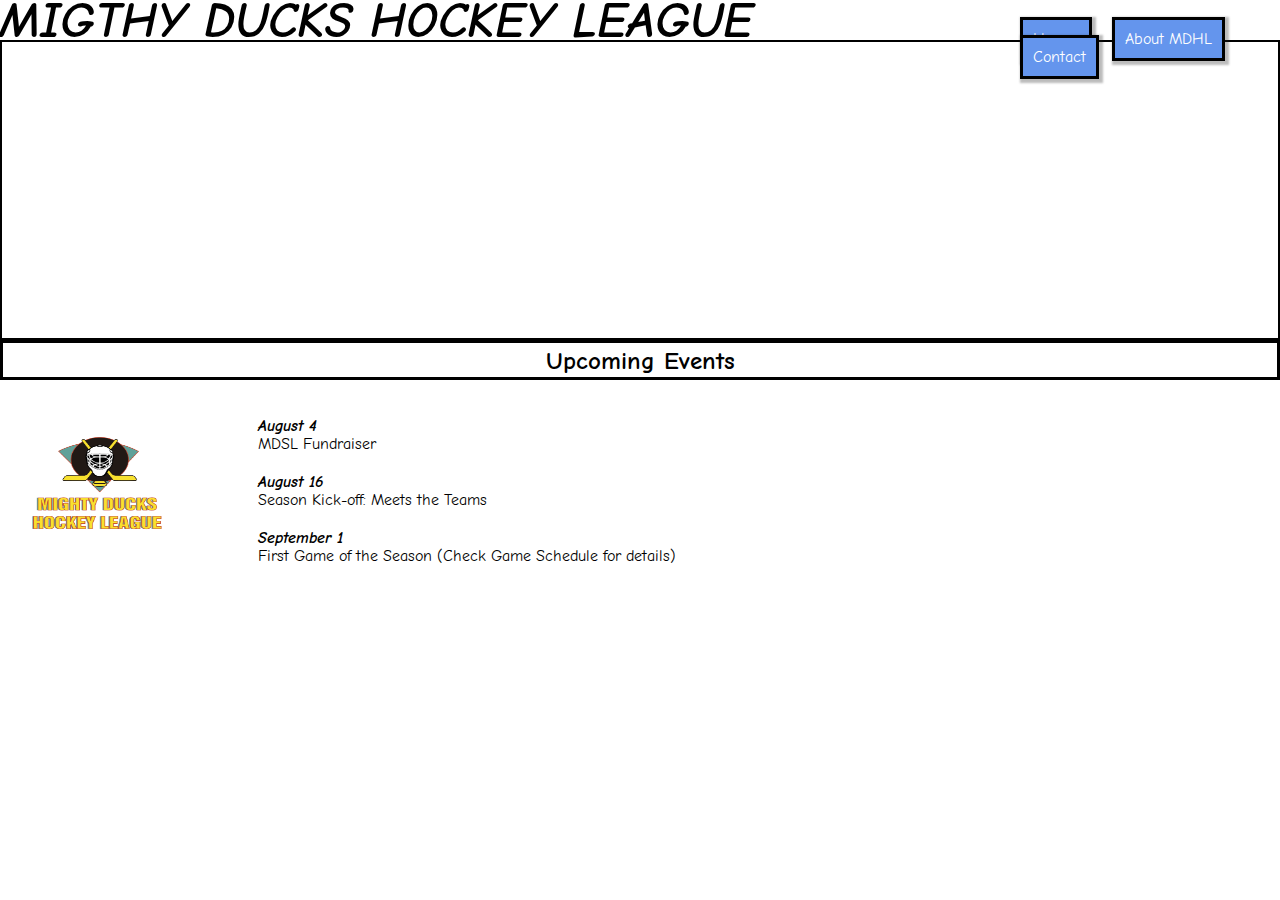
==== index.html @ fe326a5b "partede tarea 2" ====
<!DOCTYPE html>
<html lang="en">
  <head>
    <meta charset="UTF-8">
    <meta http-equiv="X-UA-Compatible" content="IE=edge">
    <meta name="viewport" content="width=device-width, initial-scale=1.0">
    <link rel="icon" type="image/x-icon" href="asset/img/LogoMightyducks-01.png">
    <link rel="stylesheet" href="asset/styles/style2.css">
    <title>MD Hockey League</title>
  </head>

  <body>
    <header>
        <div id="cabecera"></div>
        <h1 id="titulo-pagina">MIGTHY DUCKS HOCKEY LEAGUE</h1>
    </header>
   
    <!--barra navegacion -->
    <nav class="barra-navegacion">
      <a id="btn-index" href="index.html">
        Home
      </a>
      <a id="btn-about" href="about-us.html">
        About MDHL
      </a>
      <a id="btn-contact" href="contact.html">
        Contact
      </a>
    </nav>
    <!-- fin barra navegacion -->
    <!-- inicio seccion eventos -->
    <section class="seccion-eventos">
        <h2 class="titulo-seccion-eventos">Upcoming Events</h2>
        <img class="logo" src="asset/img/LogoMightyducks-01.png" alt="img-hockey" width="150" height="120">
        <article class="contenedor-eventos">
          <ul class="lista-eventos">
            <li>
              <h3>August 4</h3>
              <p>MDSL Fundraiser</p>
            </li>
            <li>
              <h3>August 16</h3>
              <p>Season Kick-off: Meets the Teams</p>
            </li>
            <li>
              <h3>September 1</h3>
              <p>First Game of the Season (Check Game Schedule for details)</p>
            </li>
          </ul>
        </article>
      </section>
  </body>
</html>
---- asset/styles/style2.css ----
@import url('https://fonts.googleapis.com/css2?family=Comic+Neue:ital,wght@0,300;0,400;0,700;1,300;1,400;1,700&display=swap');

*{  margin: 0px;
    padding: 0px;
    box-sizing: border-box;
    font-family: 'Comic Neue';
    font-size: medium;
}

#cabecera{
height: 300px;
width: 100%;
background-image: url('D:/Repositorios/equipoHockey-2/asset/img/hockey2.jpg');
text-align: left;
margin-top: 40px;
background-size:cover;
background-repeat: no-repeat;
color: black;
border: black 2px solid;
/*filter: grayscale(100%);*/
}

#titulo-pagina{
    font-family:'Comic Neue';
    font-size:50px;
    font-style: italic;
    margin-top: -350px;
    position:absolute;
    padding-top: 2px;
}

/*#cabecera:hover{
    transition: all 0.9s ease;
    filter: none;
    color:  grey ;
}*/

.seccion-eventos{
    background-color: white;
    height: 40px;
    position: relative;
    border: black 3px solid;
}
.titulo-seccion-eventos{
    color: black;
    height: 100%;
    text-align:center;
    font-weight: bolder; 
    font-size: 25px;
    padding-top: 3px;
}

.logo{
    position: absolute;
    left: 20px;
    top: 80px;
    background-color: transparent;
    
}

.barra-navegacion{
    position: absolute;
    bottom: 20px;
    top: 380px;
    padding-left: 10px;
    margin-top: -350px;
    margin-left: 1000px;
    display: inline;
}

.barra-navegacion a{
    text-decoration: none;
    border: black solid 3px;
    padding: 10px;
    margin-inline: 10px;
    box-shadow: 2px 2px 2px 2px rgba(32,32,32,0.3);
    background-color: cornflowerblue;
    color: white;
}

#btn-index:hover, #btn-about:hover, #btn-contact:hover {
    background-color: green;
}

.contenedor-eventos{
position: relative;
left: 20%;
padding-top: 20px;
}

.lista-eventos li{
 margin-bottom: 10px;
 margin-block-start: 20px;
}

h3{
    font-style:italic;
    font-weight: bolder;
}
ul{
    list-style-type: none;
}

ul > p{
font-weight: bold;
}

a:active {
    text-decoration: none;
    color: black;
}

#texto-email{

    font-style: normal;
    text-align:justify;
    margin-left: 200px;
    padding-top: 20px;
    
}

.txt-mision{
    font-style: normal;
    text-align:justify;
    margin-left: 200px;
    margin-right: 200px;
    padding-top: 40px;
}

.txt-mision > h3{

    font-weight: bolder;
    font-style: normal;
}
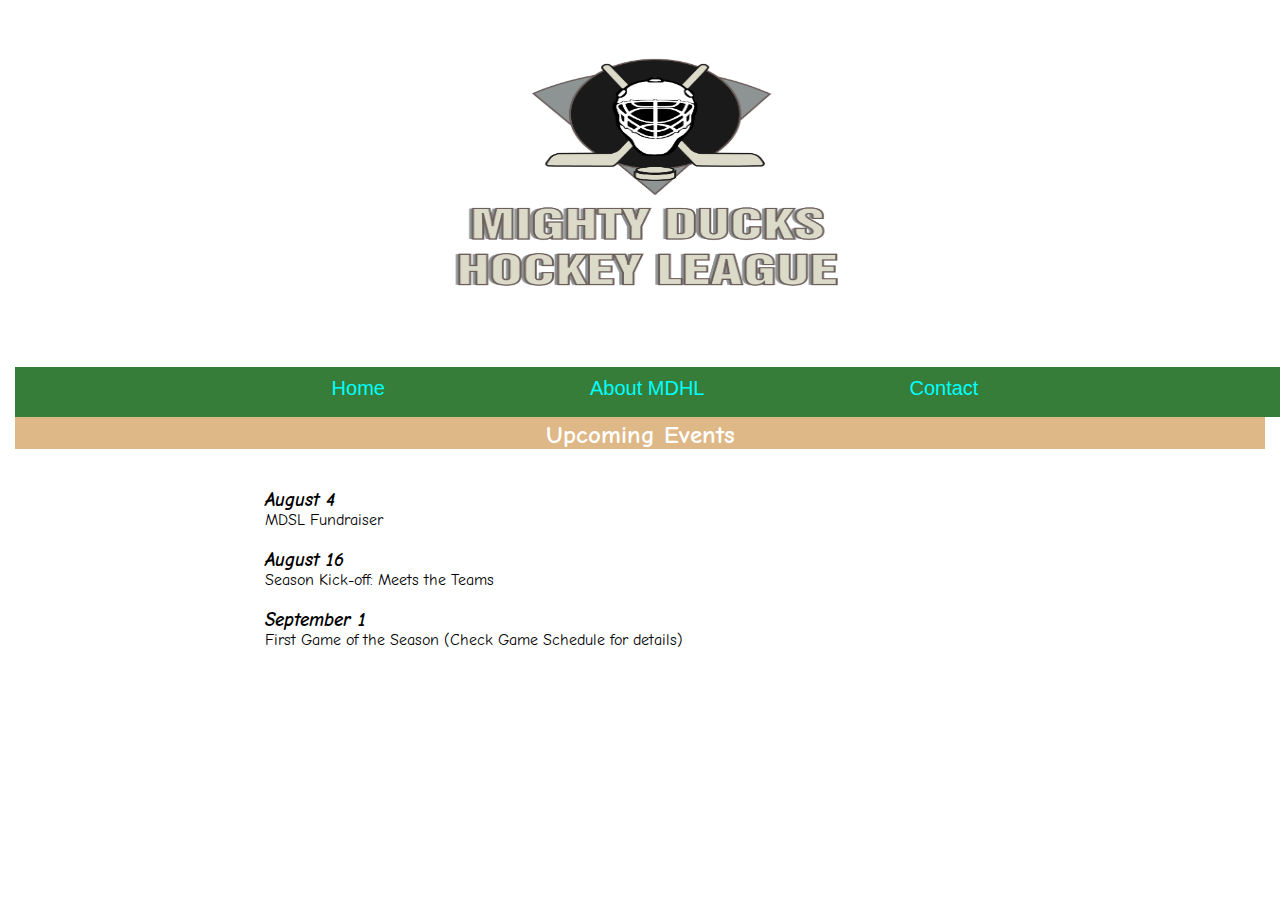
==== commit eeccabca: "añado style3" ====
--- a/index.html
+++ b/index.html
@@ -5,7 +5,7 @@
     <meta http-equiv="X-UA-Compatible" content="IE=edge">
     <meta name="viewport" content="width=device-width, initial-scale=1.0">
     <link rel="icon" type="image/x-icon" href="asset/img/LogoMightyducks-01.png">
-    <link rel="stylesheet" href="asset/styles/style2.css">
+    <link rel="stylesheet" href="asset/styles/style3.css">
     <title>MD Hockey League</title>
   </head>
 
--- a/asset/styles/style3.css
+++ b/asset/styles/style3.css
@@ -0,0 +1,145 @@
+@import url('https://fonts.googleapis.com/css2?family=Comic+Neue:ital,wght@0,300;0,400;0,700;1,300;1,400;1,700&display=swap');
+
+*{  margin: 0px;
+    padding: 0px;
+    box-sizing: border-box;
+    font-family: 'Comic Neue';
+}
+
+#cabecera{
+height: 300px;
+width: 100%;
+background-image: url('D:/Repositorios/equipoHockey-2/asset/img/stadium.png');
+background-size:cover;
+background-repeat: no-repeat;
+filter: grayscale(50%);
+margin-top: 30px;
+
+}
+
+h1{
+    /*display: inline-block;
+    font-family:'Comic Neue';
+    font-size: 50px;
+    font-style: italic;
+    position: absolute;
+    margin-top: -300px;
+    color: white;
+    left:20%;*/
+    color:transparent;
+}
+
+#cabecera:hover{
+    transition: all 0.9s ease;
+    filter: none;
+}
+
+.seccion-eventos{
+    background-color: black;
+    display: inline;
+    height: 40px;
+    width: 100%;
+    top: 50px;
+    position: relative;
+}
+.titulo-seccion-eventos{
+    color: white;
+    height: 100%;
+    text-align:center;
+    font-weight: bolder; 
+    font-size: 25px;
+    padding-top: 3px;
+    background-color: burlywood;
+}
+
+.logo{
+    position: absolute;
+    left: 450px;
+    top: -430px;
+    background-color: transparent;
+    filter: grayscale(90%);
+    height: 370px;
+    width: 370px;
+    transform: scale(1.2, 0.8);
+}
+
+.barra-navegacion{
+    position: absolute;
+    display: inline-block;
+    background-color: hsl(123, 40%, 35%);
+    width: 100%;
+    height: 50px;
+    text-align: center;
+    padding-top: 10px;
+}
+.barra-navegacion a{
+    display: inline-block;
+    position:relative;
+    margin-inline: 100px;
+    text-decoration: none;
+    font-weight: 500;
+    font-size: 20px;
+    color: blanchedalmond;
+    font-family: 'Lucida Sans', 'Lucida Sans Regular', 'Lucida Grande', 'Lucida Sans Unicode', Geneva, Verdana, sans-serif;
+}
+
+.contenedor-eventos{
+position: relative;
+left: 20%;
+padding-top: 20px;
+}
+
+.lista-eventos li{
+ margin-bottom: 10px;
+ margin-block-start: 20px;
+}
+
+h3{
+    font-style:italic;
+    font-weight: bolder;
+}
+ul{
+    list-style-type: none;
+}
+
+ul > p{
+font-weight: bold;
+}
+
+#btn-index:active {
+    text-decoration: none;
+    color: red;
+}
+
+a:link{
+    color: aqua;
+}
+
+
+#texto-email{
+
+    font-style: normal;
+    text-align:justify;
+    margin-left: 200px;
+    padding-top: 20px;
+    
+}
+
+.txt-mision{
+    font-style: normal;
+    text-align:justify;
+    margin-left: 200px;
+    margin-right: 200px;
+    padding-top: 40px;
+}
+
+.txt-mision > h3{
+
+    font-weight: bolder;
+    font-style: normal;
+}
+
+body{
+    margin-left: 15px;
+    margin-right: 15px;
+}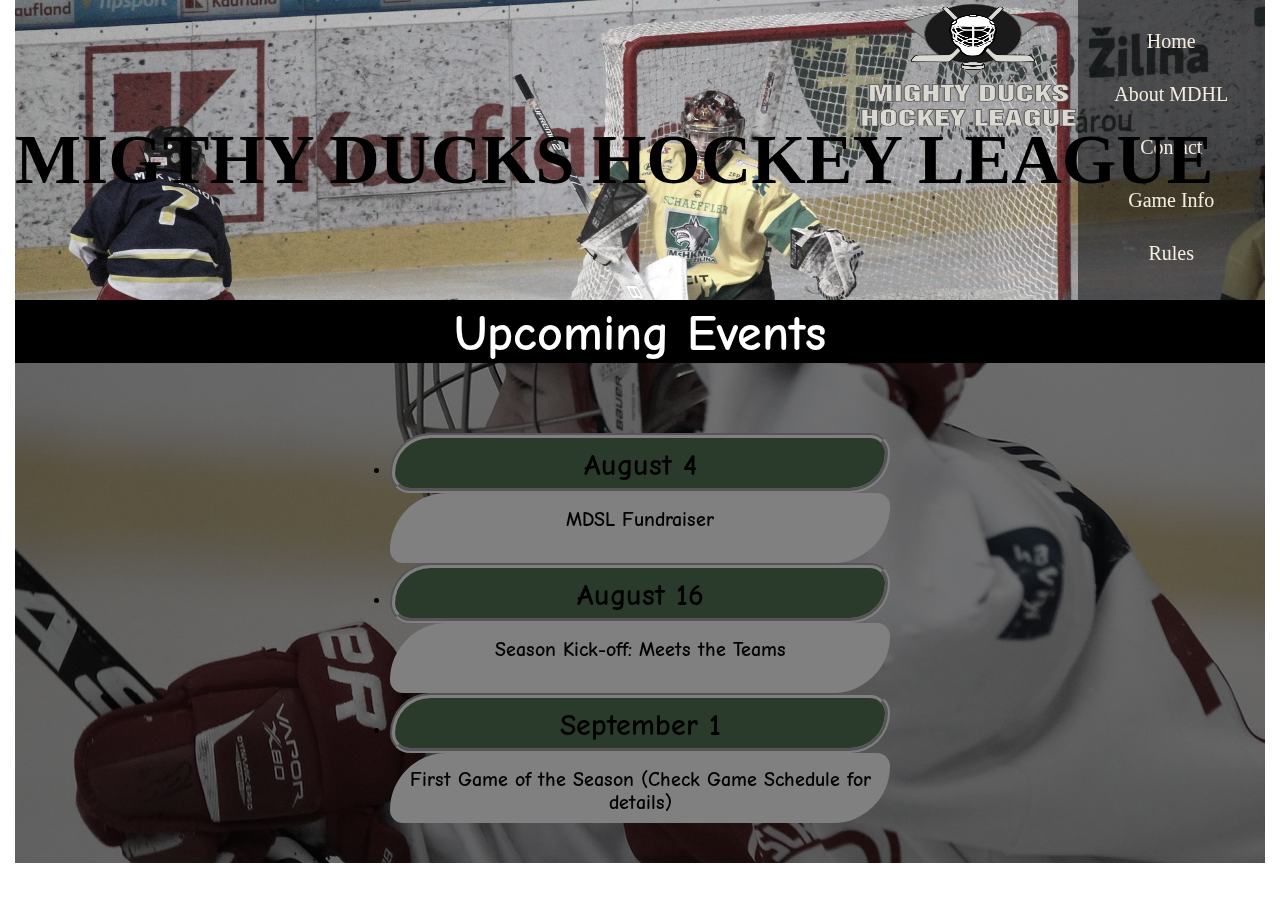
==== commit a56bbd79: "tarea_3" ====
--- a/index.html
+++ b/index.html
@@ -6,32 +6,35 @@
     <meta name="viewport" content="width=device-width, initial-scale=1.0">
     <link rel="icon" type="image/x-icon" href="asset/img/LogoMightyducks-01.png">
     <link rel="stylesheet" href="asset/styles/style3.css">
-    <title>MD Hockey League</title>
+    <title>MD Hockey League - Home</title>
   </head>
 
   <body>
     <header>
-        <div id="cabecera"></div>
-        <h1 id="titulo-pagina">MIGTHY DUCKS HOCKEY LEAGUE</h1>
-    </header>
-   
-    <!--barra navegacion -->
-    <nav class="barra-navegacion">
-      <a id="btn-index" href="index.html">
-        Home
-      </a>
-      <a id="btn-about" href="about-us.html">
-        About MDHL
-      </a>
-      <a id="btn-contact" href="contact.html">
-        Contact
-      </a>
-    </nav>
-    <!-- fin barra navegacion -->
-    <!-- inicio seccion eventos -->
-    <section class="seccion-eventos">
-        <h2 class="titulo-seccion-eventos">Upcoming Events</h2>
+      <div id="cabecera">
         <img class="logo" src="asset/img/LogoMightyducks-01.png" alt="img-hockey" width="150" height="120">
+          <nav class="barra-navegacion">
+            <a id="btn-index" href="index.html">
+              Home
+            </a>
+            <a id="btn-about" href="about-us.html">
+              About MDHL
+            </a>
+            <a id="btn-contact" href="contact.html">
+              Contact
+            </a>
+            <a id="btn-tabla-juegos" href="game-info.html">
+              Game Info
+            </a>
+            <a id="btn-reglas" href="rules.html">
+              Rules
+            </a>
+          </nav>
+      </div>
+      <h1 id="titulo-pagina">MIGTHY DUCKS HOCKEY LEAGUE</h1>
+  </header>
+    <section class="seccion-pagina">
+        <h2 class="titulo-seccion-pagina">Upcoming Events</h2>
         <article class="contenedor-eventos">
           <ul class="lista-eventos">
             <li>
--- a/asset/styles/style3.css
+++ b/asset/styles/style3.css
@@ -7,26 +7,14 @@
 }
 
 #cabecera{
+display: flex;
 height: 300px;
 width: 100%;
-background-image: url('D:/Repositorios/equipoHockey-2/asset/img/stadium.png');
+background-image: url('../img/design1_image2.jpg');
 background-size:cover;
 background-repeat: no-repeat;
-filter: grayscale(50%);
-margin-top: 30px;
-
-}
-
-h1{
-    /*display: inline-block;
-    font-family:'Comic Neue';
-    font-size: 50px;
-    font-style: italic;
-    position: absolute;
-    margin-top: -300px;
-    color: white;
-    left:20%;*/
-    color:transparent;
+filter: grayscale(60%);
+justify-content:space-between;
 }
 
 #cabecera:hover{
@@ -34,67 +22,104 @@
     filter: none;
 }
 
-.seccion-eventos{
-    background-color: black;
-    display: inline;
-    height: 40px;
-    width: 100%;
-    top: 50px;
-    position: relative;
-}
-.titulo-seccion-eventos{
-    color: white;
-    height: 100%;
-    text-align:center;
-    font-weight: bolder; 
-    font-size: 25px;
-    padding-top: 3px;
-    background-color: burlywood;
-}
-
+#titulo-pagina{
+    font-family:Cambria, Cochin, Georgia, Times, 'Times New Roman', serif;
+    font-size: 70px;
+    font-style: normal;
+    position: absolute;
+    margin-top: -300px;
+    color: black;
+    margin-top:-180px;
+    font-weight: bolder;
+}
 .logo{
-    position: absolute;
-    left: 450px;
-    top: -430px;
+    order:1;
+    align-self: center;
     background-color: transparent;
     filter: grayscale(90%);
-    height: 370px;
-    width: 370px;
+    height: 200px;
+    width: 210px;
     transform: scale(1.2, 0.8);
+    margin-left: 850px;
+    margin-top: -170px;
 }
 
 .barra-navegacion{
-    position: absolute;
-    display: inline-block;
-    background-color: hsl(123, 40%, 35%);
-    width: 100%;
-    height: 50px;
+    order:2;
+    background-color: rgb(0, 0, 0, 0.5);
+    width: 15%;
+    height: 100%;
+    color: white;
     text-align: center;
-    padding-top: 10px;
 }
 .barra-navegacion a{
-    display: inline-block;
-    position:relative;
-    margin-inline: 100px;
+    display: block;
+    margin-block: 30px;
     text-decoration: none;
     font-weight: 500;
     font-size: 20px;
     color: blanchedalmond;
-    font-family: 'Lucida Sans', 'Lucida Sans Regular', 'Lucida Grande', 'Lucida Sans Unicode', Geneva, Verdana, sans-serif;
-}
-
+    font-family: 'Verdana', 'sans-serif';
+}
+
+a:hover{
+    transition: all 0.5s ease;
+    transform: scale(110%);
+    color:goldenrod;
+}
+.seccion-pagina{
+    height: 70px;
+    width: 100%;
+    background-color: black;
+}
+.titulo-seccion-pagina{
+    color: white;
+    padding-top: 5px;
+    text-align:center;
+    font-weight: bolder; 
+    font-size: 50px;
+}
 .contenedor-eventos{
+    display: flex;
+height: 500px;
 position: relative;
-left: 20%;
-padding-top: 20px;
-}
-
-.lista-eventos li{
- margin-bottom: 10px;
- margin-block-start: 20px;
-}
-
-h3{
+background-image: url('../img/hockey1.jpg');
+background-position: center;
+filter: brightness(50%) grayscale(70%);
+justify-content: center;
+}
+.lista-eventos{
+    margin-top: 70px;
+    width: 500px;
+}
+
+.lista-eventos li h3{
+    border-radius: 80px 40px;
+    border-color: white;
+    border-width: 5px;
+    border-spacing: 5px;
+    border-style:groove;
+    background-color:forestgreen;
+    height: 60px;
+    text-align: center;
+    padding-top: 10px;
+    font-size: 30px;
+}
+
+.lista-eventos li h3:hover{
+    filter: brightness(200%);
+}
+.lista-eventos li p{
+    background-color:white;
+    height: 70px;
+    color: black;
+    font-size: 20px;
+    font-weight: bold;
+    border-radius: 130px 30px;
+    text-align: center;
+    padding-top: 15px;
+}
+/* h3{
     font-style:italic;
     font-weight: bolder;
 }
@@ -106,40 +131,225 @@
 font-weight: bold;
 }
 
-#btn-index:active {
-    text-decoration: none;
-    color: red;
-}
-
-a:link{
-    color: aqua;
-}
-
-
 #texto-email{
-
     font-style: normal;
     text-align:justify;
     margin-left: 200px;
     padding-top: 20px;
-    
-}
+} */
 
 .txt-mision{
     font-style: normal;
     text-align:justify;
-    margin-left: 200px;
-    margin-right: 200px;
-    padding-top: 40px;
+    margin-top: 10px;
+    margin-left: 10px;
+    margin-right: 10px;
+    padding-top: 15px;
+    padding-bottom: 80px;
+    padding-left: 20px;
+    padding-right: 20px;
+    background-color: rgba(216, 216, 60, 0.637);
 }
 
 .txt-mision > h3{
 
     font-weight: bolder;
     font-style: normal;
+}
+
+#img-cuerpo-acerca{
+    position:relative;
+    left: 35%;
+    box-shadow:20px 20px 20px 5px rgba(20, 20, 20, 0.3);
+    border-radius: 30px 40px;
+    filter: sepia(60%);
 }
 
 body{
     margin-left: 15px;
     margin-right: 15px;
+}
+.contenedor-contacto{
+display: flex;
+height: 400px;
+align-content: center;
+margin-left: 10px;
+margin-right: 10px;
+margin-top: 35px;
+background-image: url('../img/hockey2.jpg');
+background-size: cover;
+filter:saturate(250%) brightness(160%) grayscale(1200%) ;
+}
+#texto-email{
+width: 500px;
+height: 400px;
+background-color: rgba(0, 0, 0, 0.85);
+margin-left: 300px;
+border-radius: 12px 12px;
+font-family:Verdana, Geneva, Tahoma, sans-serif;
+font-size: 40px;
+text-align: center;
+padding-top: 30px;
+}
+#texto-email a{
+    display: inline-block;
+    color: white;
+}
+
+#seccion-reglas{
+  background-color: rgb(28, 90, 119);
+}
+.contenedor-titulo-reglas{
+text-align: center;
+color: white;
+padding-top: 10px;
+padding-bottom: 10px;
+}
+.reglamento-juego{
+    margin-left: 180px;
+    margin-right: 180px;
+    text-align: justify;
+    background-image: linear-gradient(rgba(0, 0, 255, 0.5), rgba(255, 255, 0, 0.5)),
+                  url("../img/logo_patos.png");
+    padding-left: 10px;
+    padding-right: 10px;
+    padding-top: 15px;
+    padding-bottom: 20px;
+}
+.lista-desordenada.uno li{
+    list-style: circle;
+    list-style-position: inside;
+    text-indent: 15px;
+    padding-left: 30px;
+}
+.lista-desordenada.uno li::marker{
+position: relative;
+}
+
+.sublista-ordenada.uno li{
+    list-style-position: inside;
+}
+
+.lista-ordenada.uno{
+    list-style-position: inside;
+}
+.lista-ordenada.uno li{
+    margin-top: 10px;
+    margin-bottom: 10px;
+}
+.lista-descriptiva.uno p{
+    margin-top: 10px;
+    margin-bottom: 10px;
+}
+.lista-ordenada.uno li::marker{
+    font-weight: bold;
+}
+.sublista-ordenada.uno li::marker{
+    font-weight: normal;
+}
+.lista-descriptiva.dos p{
+    padding-bottom: 10px;
+}
+#seccion-tabla-info{
+    display: flex;
+    flex-direction: row;
+    flex-flow: nowrap;
+    justify-content: center;
+    background-image: linear-gradient(
+  45deg,
+  hsl(0deg 0% 0%) 0%,
+  hsl(1deg 38% 8%) 8%,
+  hsl(359deg 22% 13%) 17%,
+  hsl(359deg 17% 17%) 25%,
+  hsl(360deg 14% 22%) 33%,
+  hsl(360deg 12% 27%) 42%,
+  hsl(0deg 10% 32%) 50%,
+  hsl(360deg 12% 27%) 58%,
+  hsl(360deg 14% 22%) 67%,
+  hsl(359deg 17% 17%) 75%,
+  hsl(359deg 22% 13%) 83%,
+  hsl(1deg 38% 8%) 92%,
+  hsl(0deg 0% 0%) 100%
+); }
+#tabla-info{
+    text-align: center;
+    color:white;
+    background-color: black;
+    margin-top: 15px;
+    border-radius: 10px 10px;
+    box-shadow: 20px 20px 20px 5px rgba(20, 20, 20, 0.3);
+    border-spacing: 0px;
+    padding-bottom: 15px;
+    margin-bottom: 15px;
+}
+
+#tabla-info th{
+text-align: center;
+}
+
+th,td{
+    width: 190px;
+    height: 50px;
+}
+
+.fechas-tabla{
+font-size: 50px;
+}
+
+.fila.uno:hover, .fila.dos:hover, .fila.cinco:hover, .fila.seis:hover,.fila.nueve:hover{
+    background-color: hsl(120, 85%, 33%);
+}
+
+.fila.uno, .fila.dos, .fila.cinco, .fila.seis,.fila.nueve{
+    background-color:forestgreen;
+}
+
+.fila.tres, .fila.cuatro, .fila.siete, .fila.ocho{
+    background-color: black;
+    color: white;
+}
+
+.fila.tres:hover, .fila.cuatro:hover, .fila.siete:hover, .fila.ocho:hover{
+    background-color: rgba(11, 12, 11, 0.9);
+}
+.fechas-tabla.uno, .fechas-tabla.tres, .fechas-tabla.cinco{
+    background-color:rgb(201, 201, 34);
+}
+
+.fechas-tabla.dos, .fechas-tabla.cuatro{
+    background-color:black;
+    color: white;
+}
+
+.contenedor-debajo-tabla{
+    margin-top: 30px;
+    display: flex;
+    justify-content: start;
+}
+.contenedor-debajo-tabla ul{
+    list-style: none;
+    height: 130px;
+    font-size: 20px;
+    margin-left: 10px;
+    margin-right: 10px;
+}
+.contenedor-debajo-tabla li{
+    margin-bottom: 10px;
+}
+#contacto-tabla{
+    display: flex;
+    justify-content: space-between;
+}
+#li-de-contacto{
+    margin-top: 45px;
+}
+
+#contacto-tabla p{
+    margin-left: 10px;
+    margin-right: 10px;
+    font-size: 20px;
+}
+#contacto-tabla a{
+    text-decoration: none;
+    font-weight: bold;
 }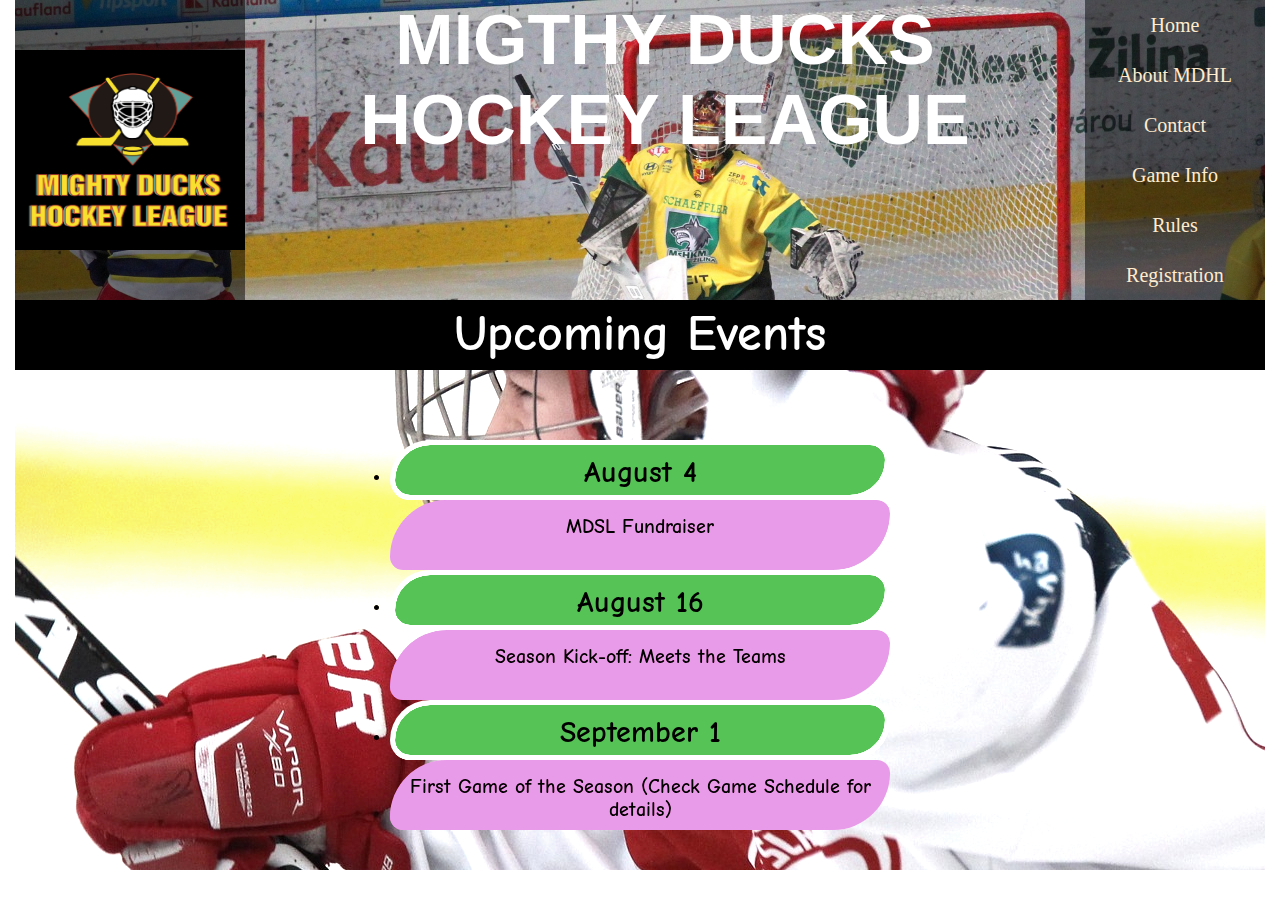
==== commit 58ab1bc9: "task_4" ====
--- a/index.html
+++ b/index.html
@@ -12,7 +12,13 @@
   <body>
     <header>
       <div id="cabecera">
-        <img class="logo" src="asset/img/LogoMightyducks-01.png" alt="img-hockey" width="150" height="120">
+        <div class="contenedor-logo">
+          <img class="logo" src="asset/img/LogoMightyducks-01.png" alt="img-hockey" width="150" height="120">
+        </div>
+        <div>
+          <h1 id="titulo-pagina">MIGTHY DUCKS HOCKEY LEAGUE</h1>
+        </div>
+        <div>
           <nav class="barra-navegacion">
             <a id="btn-index" href="index.html">
               Home
@@ -29,12 +35,16 @@
             <a id="btn-reglas" href="rules.html">
               Rules
             </a>
+            <a id="btn-formulario" href="form.html">
+              Registration
+            </a>
           </nav>
+        </div>
       </div>
-      <h1 id="titulo-pagina">MIGTHY DUCKS HOCKEY LEAGUE</h1>
   </header>
     <section class="seccion-pagina">
         <h2 class="titulo-seccion-pagina">Upcoming Events</h2>
+    </section>
         <article class="contenedor-eventos">
           <ul class="lista-eventos">
             <li>
@@ -51,6 +61,5 @@
             </li>
           </ul>
         </article>
-      </section>
   </body>
 </html>
--- a/asset/styles/style3.css
+++ b/asset/styles/style3.css
@@ -5,7 +5,6 @@
     box-sizing: border-box;
     font-family: 'Comic Neue';
 }
-
 #cabecera{
 display: flex;
 height: 300px;
@@ -13,56 +12,58 @@
 background-image: url('../img/design1_image2.jpg');
 background-size:cover;
 background-repeat: no-repeat;
-filter: grayscale(60%);
+/* filter: grayscale(60%); */
 justify-content:space-between;
-}
-
-#cabecera:hover{
+gap:30px;
+}
+/* #cabecera:hover{
     transition: all 0.9s ease;
     filter: none;
-}
-
+} */
 #titulo-pagina{
-    font-family:Cambria, Cochin, Georgia, Times, 'Times New Roman', serif;
+    font-family:'Trebuchet MS', 'Lucida Sans Unicode', 'Lucida Grande', 'Lucida Sans', Arial, sans-serif;
     font-size: 70px;
+    width: 100%;
+    height: 100%;
     font-style: normal;
-    position: absolute;
-    margin-top: -300px;
-    color: black;
-    margin-top:-180px;
+    color: white;
     font-weight: bolder;
+    text-align: center;
 }
 .logo{
-    order:1;
-    align-self: center;
-    background-color: transparent;
-    filter: grayscale(90%);
+    background-color: black;
+    filter:drop-shadow(130%);
     height: 200px;
-    width: 210px;
-    transform: scale(1.2, 0.8);
-    margin-left: 850px;
-    margin-top: -170px;
+    width: 230px;
+
+}
+.contenedor-logo{
+    height: 100%;
+    width: 250px;
+    background-color: rgb(0, 0, 0, 0.5);
+    display: flex;
+    justify-content: center;
+    align-items: center;
 }
 
 .barra-navegacion{
-    order:2;
+    width: 180px;
+    height: 100%;
+    display: flex;
+    flex-direction: column;
+    justify-content: space-around;
+    align-items: center;
     background-color: rgb(0, 0, 0, 0.5);
-    width: 15%;
-    height: 100%;
-    color: white;
-    text-align: center;
 }
 .barra-navegacion a{
-    display: block;
-    margin-block: 30px;
     text-decoration: none;
     font-weight: 500;
     font-size: 20px;
     color: blanchedalmond;
     font-family: 'Verdana', 'sans-serif';
-}
-
-a:hover{
+   
+}
+.barra-navegacion a:hover{
     transition: all 0.5s ease;
     transform: scale(110%);
     color:goldenrod;
@@ -80,19 +81,18 @@
     font-size: 50px;
 }
 .contenedor-eventos{
-    display: flex;
+display: flex;
 height: 500px;
 position: relative;
 background-image: url('../img/hockey1.jpg');
 background-position: center;
-filter: brightness(50%) grayscale(70%);
+filter: brightness(150%) grayscale(30%);
 justify-content: center;
 }
 .lista-eventos{
     margin-top: 70px;
     width: 500px;
 }
-
 .lista-eventos li h3{
     border-radius: 80px 40px;
     border-color: white;
@@ -110,7 +110,7 @@
     filter: brightness(200%);
 }
 .lista-eventos li p{
-    background-color:white;
+    background-color:rgb(199, 97, 185);
     height: 70px;
     color: black;
     font-size: 20px;
@@ -119,24 +119,6 @@
     text-align: center;
     padding-top: 15px;
 }
-/* h3{
-    font-style:italic;
-    font-weight: bolder;
-}
-ul{
-    list-style-type: none;
-}
-
-ul > p{
-font-weight: bold;
-}
-
-#texto-email{
-    font-style: normal;
-    text-align:justify;
-    margin-left: 200px;
-    padding-top: 20px;
-} */
 
 .txt-mision{
     font-style: normal;
@@ -195,7 +177,6 @@
     display: inline-block;
     color: white;
 }
-
 #seccion-reglas{
   background-color: rgb(28, 90, 119);
 }
@@ -225,11 +206,9 @@
 .lista-desordenada.uno li::marker{
 position: relative;
 }
-
 .sublista-ordenada.uno li{
     list-style-position: inside;
 }
-
 .lista-ordenada.uno{
     list-style-position: inside;
 }
@@ -291,7 +270,6 @@
     width: 190px;
     height: 50px;
 }
-
 .fechas-tabla{
 font-size: 50px;
 }
@@ -320,7 +298,6 @@
     background-color:black;
     color: white;
 }
-
 .contenedor-debajo-tabla{
     margin-top: 30px;
     display: flex;
@@ -343,7 +320,6 @@
 #li-de-contacto{
     margin-top: 45px;
 }
-
 #contacto-tabla p{
     margin-left: 10px;
     margin-right: 10px;
@@ -352,4 +328,202 @@
 #contacto-tabla a{
     text-decoration: none;
     font-weight: bold;
+}
+.mapas{
+    margin-top: 30px;
+    padding-top: 15px;
+    width: 100%;
+    display:flex;
+    flex-direction: column;
+    align-items: center;
+    flex-wrap: wrap;
+    gap:30px;
+    background-color:rgb(7, 7, 77);
+    padding-bottom: 20px;
+}
+.mapas div{
+    width: 100%;
+    display: flex;
+    flex-wrap: wrap;
+    justify-content: space-around;
+}
+#formulario-registro{
+    margin-top: 20px;
+    display: flex;
+    justify-content:center;
+    gap:20px;
+}
+.contenedor-formulario{
+    padding-top: 30px;
+    padding-right: 35px;
+    padding-left: 35px;
+    width: 850px;
+    display: flex;
+    flex-direction: column;
+    align-items:flex-start;
+    gap:30px;
+    background-color: rgba(71, 83, 122, 0.781)
+    /* margin-left: 30px;
+    margin-right: 30px; */
+}
+.nombre-apellido{
+display: flex;
+justify-content:space-between;
+width: 100%;
+gap:5px;
+}
+/* .nombre-apellido label input{
+    display: flex;
+    width: 100%;
+    justify-content: space-between;
+} */
+.nombre-apellido label {
+    width: 100% ;
+}
+#nombre{
+    width: 60%;
+    
+}
+#apellido{
+    width: 75%;
+} 
+.datos-domicilio{
+    width: 100%;
+    display: flex;
+    justify-content: space-between;
+    gap:5px;
+}
+/* .datos-domicilio label{
+    width: 100%;
+} */
+.datos-domicilio .dir{
+width: 50%;
+}
+.datos-domicilio .ciu{
+width: 25%;
+}
+.datos-domicilio .cp{
+width: 20%;
+}
+ #direccion{
+    width: 75%;
+}
+ #ciudad{
+   width: 65%;
+ } 
+ #cp{
+    width:40%;
+ } 
+#apellido, #nombre, #direccion, #ciudad, #cp{
+    background-color: white;
+    border: solid 1px black;
+    padding: 10px;
+}
+.nacimiento-genero{
+    width: 100%;
+    display: flex;
+    justify-content:space-around;
+    gap:100px;
+}
+.nacimiento{
+    width: 50%;
+}
+#calendario-nacim{
+    width: 150px;
+    height: 30px;
+    cursor:pointer;
+}
+.genero{
+    width: 50%;
+    display: flex;
+    justify-content:flex-start;
+    gap:5px;
+}
+.educacion{
+    width: 60%;
+    display: flex;
+    justify-content:space-between;
+    margin-top: -20px;
+}
+.escuelas{
+    width: 100%;
+    display: flex;
+    justify-content: flex-start;
+    margin-top: -20px;
+}
+#escuelas{
+    height: 30px;
+    width: 150px;
+}
+.escuelas p{
+    margin-top: 5px;
+    padding-right: 5px;
+}
+.posiciones-hockey{
+margin-top: -20px;
+width: 100%;
+display:flex;
+justify-content:flex-start;
+gap: 80px;
+}
+.posiciones-hockey-col-uno, .posiciones-hockey-col-dos{
+    display:flex;
+    flex-direction: column;
+    gap:15px;
+}
+
+#posicion-uno, #posicion-dos, #posicion-tres, #posicion-cuatro{
+    margin-bottom: 15px;
+}
+#talles{
+    height: 30px;
+    width: 150px;
+}
+#permiso p{
+    text-align: justify;
+    line-height: 30px;
+}
+.firmas-fecha{
+    width: 100%;
+    display: flex;
+    flex-wrap: wrap;
+    justify-content: space-between;
+    gap:15px;
+    padding-bottom: 50px;
+}
+#fecha-firma, #nombre-tutor{
+    height: 30px;
+    width: 240px;
+}
+.cont-botones{
+    width: 100%;
+    display: flex;
+    justify-content:space-around;
+    padding-bottom: 40px;
+}
+#btn-enviar{
+    background-color: forestgreen;
+    width: 200px;
+    height: 60px;
+    color: white;
+    font-size: 30px;
+    font-weight: 700;
+    border-radius: 12px 12px;
+}
+#btn-enviar:hover{
+    filter: brightness(140%);
+    border-color: rgb(194, 194, 15);
+}
+#btn-resetear{
+    background-color: rgb(30, 40, 184);
+    width: 200px;
+    height: 60px;
+    color: white;
+    font-size: 30px;
+    font-weight: 700;
+    border-radius: 12px 12px;
+}
+#btn-resetear:hover{
+    filter: brightness(140%);
+    border-color:red;
 }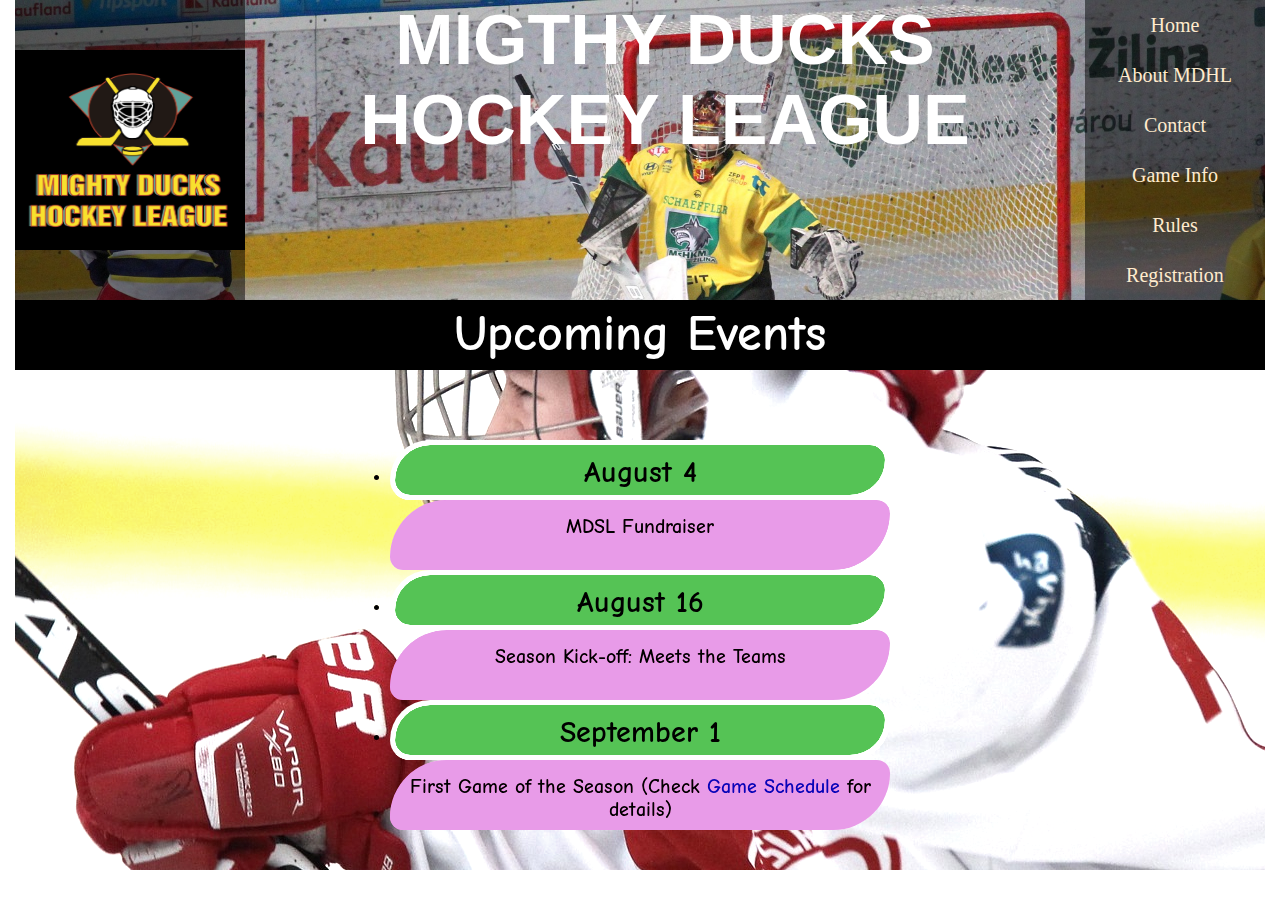
==== commit 368f3b0d: "actualizo index" ====
--- a/index.html
+++ b/index.html
@@ -57,7 +57,7 @@
             </li>
             <li>
               <h3>September 1</h3>
-              <p>First Game of the Season (Check Game Schedule for details)</p>
+              <p>First Game of the Season (Check <a id="link-tabla" href="./game-info.html">Game Schedule</a> for details)</p>
             </li>
           </ul>
         </article>
--- a/asset/styles/style3.css
+++ b/asset/styles/style3.css
@@ -118,6 +118,9 @@
     border-radius: 130px 30px;
     text-align: center;
     padding-top: 15px;
+}
+#link-tabla{
+    text-decoration: none;
 }
 
 .txt-mision{
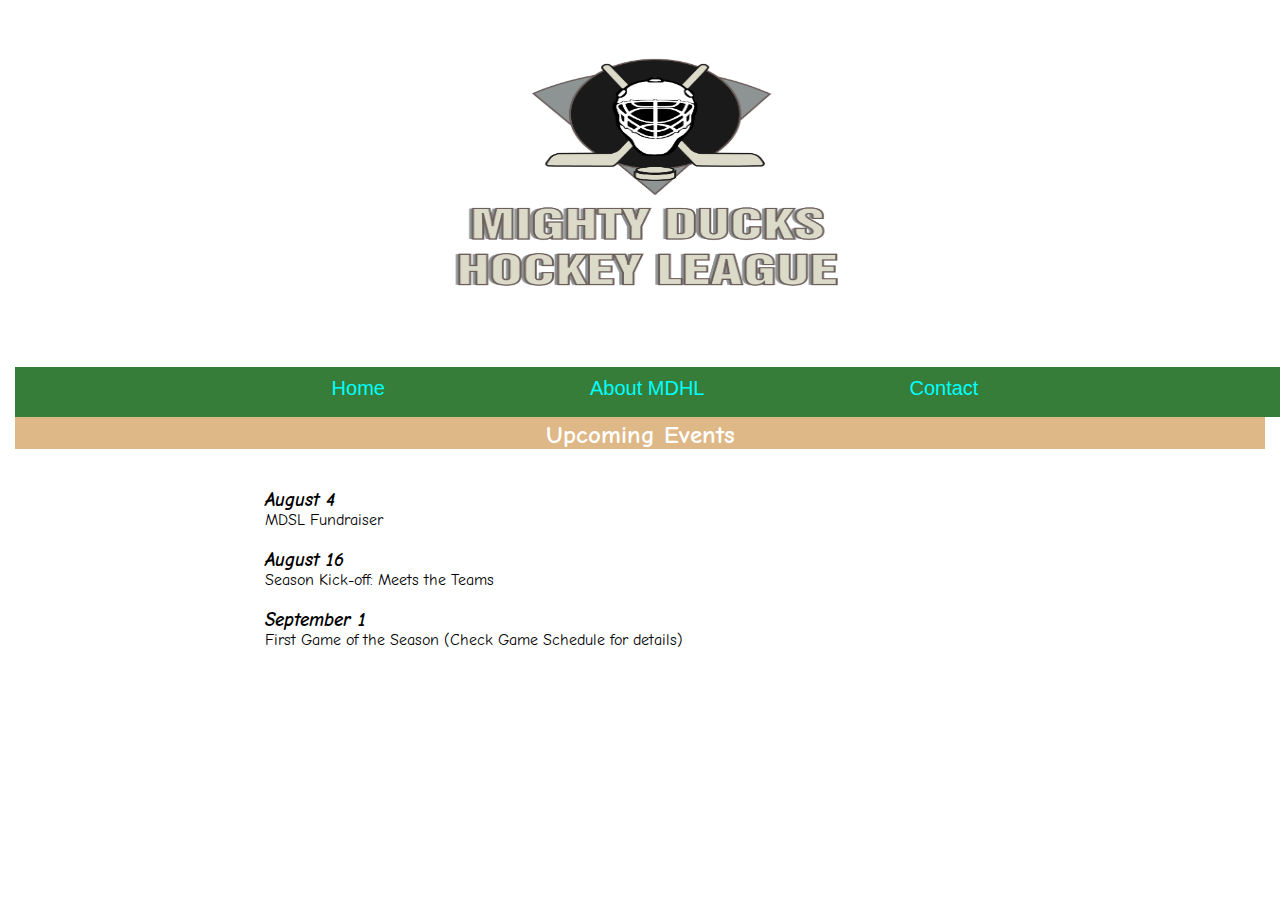
==== commit af358060: "Merge pull request #3 from Bethabe/task_2" ====
--- a/index.html
+++ b/index.html
@@ -6,45 +6,32 @@
     <meta name="viewport" content="width=device-width, initial-scale=1.0">
     <link rel="icon" type="image/x-icon" href="asset/img/LogoMightyducks-01.png">
     <link rel="stylesheet" href="asset/styles/style3.css">
-    <title>MD Hockey League - Home</title>
+    <title>MD Hockey League</title>
   </head>
 
   <body>
     <header>
-      <div id="cabecera">
-        <div class="contenedor-logo">
-          <img class="logo" src="asset/img/LogoMightyducks-01.png" alt="img-hockey" width="150" height="120">
-        </div>
-        <div>
-          <h1 id="titulo-pagina">MIGTHY DUCKS HOCKEY LEAGUE</h1>
-        </div>
-        <div>
-          <nav class="barra-navegacion">
-            <a id="btn-index" href="index.html">
-              Home
-            </a>
-            <a id="btn-about" href="about-us.html">
-              About MDHL
-            </a>
-            <a id="btn-contact" href="contact.html">
-              Contact
-            </a>
-            <a id="btn-tabla-juegos" href="game-info.html">
-              Game Info
-            </a>
-            <a id="btn-reglas" href="rules.html">
-              Rules
-            </a>
-            <a id="btn-formulario" href="form.html">
-              Registration
-            </a>
-          </nav>
-        </div>
-      </div>
-  </header>
-    <section class="seccion-pagina">
-        <h2 class="titulo-seccion-pagina">Upcoming Events</h2>
-    </section>
+        <div id="cabecera"></div>
+        <h1 id="titulo-pagina">MIGTHY DUCKS HOCKEY LEAGUE</h1>
+    </header>
+   
+    <!--barra navegacion -->
+    <nav class="barra-navegacion">
+      <a id="btn-index" href="index.html">
+        Home
+      </a>
+      <a id="btn-about" href="about-us.html">
+        About MDHL
+      </a>
+      <a id="btn-contact" href="contact.html">
+        Contact
+      </a>
+    </nav>
+    <!-- fin barra navegacion -->
+    <!-- inicio seccion eventos -->
+    <section class="seccion-eventos">
+        <h2 class="titulo-seccion-eventos">Upcoming Events</h2>
+        <img class="logo" src="asset/img/LogoMightyducks-01.png" alt="img-hockey" width="150" height="120">
         <article class="contenedor-eventos">
           <ul class="lista-eventos">
             <li>
@@ -57,9 +44,10 @@
             </li>
             <li>
               <h3>September 1</h3>
-              <p>First Game of the Season (Check <a id="link-tabla" href="./game-info.html">Game Schedule</a> for details)</p>
+              <p>First Game of the Season (Check Game Schedule for details)</p>
             </li>
           </ul>
         </article>
+      </section>
   </body>
 </html>
--- a/asset/styles/style3.css
+++ b/asset/styles/style3.css
@@ -5,135 +5,132 @@
     box-sizing: border-box;
     font-family: 'Comic Neue';
 }
+
 #cabecera{
-display: flex;
 height: 300px;
 width: 100%;
-background-image: url('../img/design1_image2.jpg');
+background-image: url('D:/Repositorios/equipoHockey-2/asset/img/stadium.png');
 background-size:cover;
 background-repeat: no-repeat;
-/* filter: grayscale(60%); */
-justify-content:space-between;
-gap:30px;
+filter: grayscale(50%);
+margin-top: 30px;
+
 }
-/* #cabecera:hover{
+
+h1{
+    /*display: inline-block;
+    font-family:'Comic Neue';
+    font-size: 50px;
+    font-style: italic;
+    position: absolute;
+    margin-top: -300px;
+    color: white;
+    left:20%;*/
+    color:transparent;
+}
+
+#cabecera:hover{
     transition: all 0.9s ease;
     filter: none;
-} */
-#titulo-pagina{
-    font-family:'Trebuchet MS', 'Lucida Sans Unicode', 'Lucida Grande', 'Lucida Sans', Arial, sans-serif;
-    font-size: 70px;
+}
+
+.seccion-eventos{
+    background-color: black;
+    display: inline;
+    height: 40px;
     width: 100%;
+    top: 50px;
+    position: relative;
+}
+.titulo-seccion-eventos{
+    color: white;
     height: 100%;
-    font-style: normal;
-    color: white;
-    font-weight: bolder;
-    text-align: center;
+    text-align:center;
+    font-weight: bolder; 
+    font-size: 25px;
+    padding-top: 3px;
+    background-color: burlywood;
 }
+
 .logo{
-    background-color: black;
-    filter:drop-shadow(130%);
-    height: 200px;
-    width: 230px;
-
-}
-.contenedor-logo{
-    height: 100%;
-    width: 250px;
-    background-color: rgb(0, 0, 0, 0.5);
-    display: flex;
-    justify-content: center;
-    align-items: center;
+    position: absolute;
+    left: 450px;
+    top: -430px;
+    background-color: transparent;
+    filter: grayscale(90%);
+    height: 370px;
+    width: 370px;
+    transform: scale(1.2, 0.8);
 }
 
 .barra-navegacion{
-    width: 180px;
-    height: 100%;
-    display: flex;
-    flex-direction: column;
-    justify-content: space-around;
-    align-items: center;
-    background-color: rgb(0, 0, 0, 0.5);
+    position: absolute;
+    display: inline-block;
+    background-color: hsl(123, 40%, 35%);
+    width: 100%;
+    height: 50px;
+    text-align: center;
+    padding-top: 10px;
 }
 .barra-navegacion a{
+    display: inline-block;
+    position:relative;
+    margin-inline: 100px;
     text-decoration: none;
     font-weight: 500;
     font-size: 20px;
     color: blanchedalmond;
-    font-family: 'Verdana', 'sans-serif';
-   
-}
-.barra-navegacion a:hover{
-    transition: all 0.5s ease;
-    transform: scale(110%);
-    color:goldenrod;
-}
-.seccion-pagina{
-    height: 70px;
-    width: 100%;
-    background-color: black;
-}
-.titulo-seccion-pagina{
-    color: white;
-    padding-top: 5px;
-    text-align:center;
-    font-weight: bolder; 
-    font-size: 50px;
-}
-.contenedor-eventos{
-display: flex;
-height: 500px;
-position: relative;
-background-image: url('../img/hockey1.jpg');
-background-position: center;
-filter: brightness(150%) grayscale(30%);
-justify-content: center;
-}
-.lista-eventos{
-    margin-top: 70px;
-    width: 500px;
-}
-.lista-eventos li h3{
-    border-radius: 80px 40px;
-    border-color: white;
-    border-width: 5px;
-    border-spacing: 5px;
-    border-style:groove;
-    background-color:forestgreen;
-    height: 60px;
-    text-align: center;
-    padding-top: 10px;
-    font-size: 30px;
+    font-family: 'Lucida Sans', 'Lucida Sans Regular', 'Lucida Grande', 'Lucida Sans Unicode', Geneva, Verdana, sans-serif;
 }
 
-.lista-eventos li h3:hover{
-    filter: brightness(200%);
+.contenedor-eventos{
+position: relative;
+left: 20%;
+padding-top: 20px;
 }
-.lista-eventos li p{
-    background-color:rgb(199, 97, 185);
-    height: 70px;
-    color: black;
-    font-size: 20px;
-    font-weight: bold;
-    border-radius: 130px 30px;
-    text-align: center;
-    padding-top: 15px;
+
+.lista-eventos li{
+ margin-bottom: 10px;
+ margin-block-start: 20px;
 }
-#link-tabla{
+
+h3{
+    font-style:italic;
+    font-weight: bolder;
+}
+ul{
+    list-style-type: none;
+}
+
+ul > p{
+font-weight: bold;
+}
+
+#btn-index:active {
     text-decoration: none;
+    color: red;
+}
+
+a:link{
+    color: aqua;
+}
+
+
+#texto-email{
+
+    font-style: normal;
+    text-align:justify;
+    margin-left: 200px;
+    padding-top: 20px;
+    
 }
 
 .txt-mision{
     font-style: normal;
     text-align:justify;
-    margin-top: 10px;
-    margin-left: 10px;
-    margin-right: 10px;
-    padding-top: 15px;
-    padding-bottom: 80px;
-    padding-left: 20px;
-    padding-right: 20px;
-    background-color: rgba(216, 216, 60, 0.637);
+    margin-left: 200px;
+    margin-right: 200px;
+    padding-top: 40px;
 }
 
 .txt-mision > h3{
@@ -142,391 +139,7 @@
     font-style: normal;
 }
 
-#img-cuerpo-acerca{
-    position:relative;
-    left: 35%;
-    box-shadow:20px 20px 20px 5px rgba(20, 20, 20, 0.3);
-    border-radius: 30px 40px;
-    filter: sepia(60%);
-}
-
 body{
     margin-left: 15px;
     margin-right: 15px;
-}
-.contenedor-contacto{
-display: flex;
-height: 400px;
-align-content: center;
-margin-left: 10px;
-margin-right: 10px;
-margin-top: 35px;
-background-image: url('../img/hockey2.jpg');
-background-size: cover;
-filter:saturate(250%) brightness(160%) grayscale(1200%) ;
-}
-#texto-email{
-width: 500px;
-height: 400px;
-background-color: rgba(0, 0, 0, 0.85);
-margin-left: 300px;
-border-radius: 12px 12px;
-font-family:Verdana, Geneva, Tahoma, sans-serif;
-font-size: 40px;
-text-align: center;
-padding-top: 30px;
-}
-#texto-email a{
-    display: inline-block;
-    color: white;
-}
-#seccion-reglas{
-  background-color: rgb(28, 90, 119);
-}
-.contenedor-titulo-reglas{
-text-align: center;
-color: white;
-padding-top: 10px;
-padding-bottom: 10px;
-}
-.reglamento-juego{
-    margin-left: 180px;
-    margin-right: 180px;
-    text-align: justify;
-    background-image: linear-gradient(rgba(0, 0, 255, 0.5), rgba(255, 255, 0, 0.5)),
-                  url("../img/logo_patos.png");
-    padding-left: 10px;
-    padding-right: 10px;
-    padding-top: 15px;
-    padding-bottom: 20px;
-}
-.lista-desordenada.uno li{
-    list-style: circle;
-    list-style-position: inside;
-    text-indent: 15px;
-    padding-left: 30px;
-}
-.lista-desordenada.uno li::marker{
-position: relative;
-}
-.sublista-ordenada.uno li{
-    list-style-position: inside;
-}
-.lista-ordenada.uno{
-    list-style-position: inside;
-}
-.lista-ordenada.uno li{
-    margin-top: 10px;
-    margin-bottom: 10px;
-}
-.lista-descriptiva.uno p{
-    margin-top: 10px;
-    margin-bottom: 10px;
-}
-.lista-ordenada.uno li::marker{
-    font-weight: bold;
-}
-.sublista-ordenada.uno li::marker{
-    font-weight: normal;
-}
-.lista-descriptiva.dos p{
-    padding-bottom: 10px;
-}
-#seccion-tabla-info{
-    display: flex;
-    flex-direction: row;
-    flex-flow: nowrap;
-    justify-content: center;
-    background-image: linear-gradient(
-  45deg,
-  hsl(0deg 0% 0%) 0%,
-  hsl(1deg 38% 8%) 8%,
-  hsl(359deg 22% 13%) 17%,
-  hsl(359deg 17% 17%) 25%,
-  hsl(360deg 14% 22%) 33%,
-  hsl(360deg 12% 27%) 42%,
-  hsl(0deg 10% 32%) 50%,
-  hsl(360deg 12% 27%) 58%,
-  hsl(360deg 14% 22%) 67%,
-  hsl(359deg 17% 17%) 75%,
-  hsl(359deg 22% 13%) 83%,
-  hsl(1deg 38% 8%) 92%,
-  hsl(0deg 0% 0%) 100%
-); }
-#tabla-info{
-    text-align: center;
-    color:white;
-    background-color: black;
-    margin-top: 15px;
-    border-radius: 10px 10px;
-    box-shadow: 20px 20px 20px 5px rgba(20, 20, 20, 0.3);
-    border-spacing: 0px;
-    padding-bottom: 15px;
-    margin-bottom: 15px;
-}
-
-#tabla-info th{
-text-align: center;
-}
-
-th,td{
-    width: 190px;
-    height: 50px;
-}
-.fechas-tabla{
-font-size: 50px;
-}
-
-.fila.uno:hover, .fila.dos:hover, .fila.cinco:hover, .fila.seis:hover,.fila.nueve:hover{
-    background-color: hsl(120, 85%, 33%);
-}
-
-.fila.uno, .fila.dos, .fila.cinco, .fila.seis,.fila.nueve{
-    background-color:forestgreen;
-}
-
-.fila.tres, .fila.cuatro, .fila.siete, .fila.ocho{
-    background-color: black;
-    color: white;
-}
-
-.fila.tres:hover, .fila.cuatro:hover, .fila.siete:hover, .fila.ocho:hover{
-    background-color: rgba(11, 12, 11, 0.9);
-}
-.fechas-tabla.uno, .fechas-tabla.tres, .fechas-tabla.cinco{
-    background-color:rgb(201, 201, 34);
-}
-
-.fechas-tabla.dos, .fechas-tabla.cuatro{
-    background-color:black;
-    color: white;
-}
-.contenedor-debajo-tabla{
-    margin-top: 30px;
-    display: flex;
-    justify-content: start;
-}
-.contenedor-debajo-tabla ul{
-    list-style: none;
-    height: 130px;
-    font-size: 20px;
-    margin-left: 10px;
-    margin-right: 10px;
-}
-.contenedor-debajo-tabla li{
-    margin-bottom: 10px;
-}
-#contacto-tabla{
-    display: flex;
-    justify-content: space-between;
-}
-#li-de-contacto{
-    margin-top: 45px;
-}
-#contacto-tabla p{
-    margin-left: 10px;
-    margin-right: 10px;
-    font-size: 20px;
-}
-#contacto-tabla a{
-    text-decoration: none;
-    font-weight: bold;
-}
-.mapas{
-    margin-top: 30px;
-    padding-top: 15px;
-    width: 100%;
-    display:flex;
-    flex-direction: column;
-    align-items: center;
-    flex-wrap: wrap;
-    gap:30px;
-    background-color:rgb(7, 7, 77);
-    padding-bottom: 20px;
-}
-.mapas div{
-    width: 100%;
-    display: flex;
-    flex-wrap: wrap;
-    justify-content: space-around;
-}
-#formulario-registro{
-    margin-top: 20px;
-    display: flex;
-    justify-content:center;
-    gap:20px;
-}
-.contenedor-formulario{
-    padding-top: 30px;
-    padding-right: 35px;
-    padding-left: 35px;
-    width: 850px;
-    display: flex;
-    flex-direction: column;
-    align-items:flex-start;
-    gap:30px;
-    background-color: rgba(71, 83, 122, 0.781)
-    /* margin-left: 30px;
-    margin-right: 30px; */
-}
-.nombre-apellido{
-display: flex;
-justify-content:space-between;
-width: 100%;
-gap:5px;
-}
-/* .nombre-apellido label input{
-    display: flex;
-    width: 100%;
-    justify-content: space-between;
-} */
-.nombre-apellido label {
-    width: 100% ;
-}
-#nombre{
-    width: 60%;
-    
-}
-#apellido{
-    width: 75%;
-} 
-.datos-domicilio{
-    width: 100%;
-    display: flex;
-    justify-content: space-between;
-    gap:5px;
-}
-/* .datos-domicilio label{
-    width: 100%;
-} */
-.datos-domicilio .dir{
-width: 50%;
-}
-.datos-domicilio .ciu{
-width: 25%;
-}
-.datos-domicilio .cp{
-width: 20%;
-}
- #direccion{
-    width: 75%;
-}
- #ciudad{
-   width: 65%;
- } 
- #cp{
-    width:40%;
- } 
-#apellido, #nombre, #direccion, #ciudad, #cp{
-    background-color: white;
-    border: solid 1px black;
-    padding: 10px;
-}
-.nacimiento-genero{
-    width: 100%;
-    display: flex;
-    justify-content:space-around;
-    gap:100px;
-}
-.nacimiento{
-    width: 50%;
-}
-#calendario-nacim{
-    width: 150px;
-    height: 30px;
-    cursor:pointer;
-}
-.genero{
-    width: 50%;
-    display: flex;
-    justify-content:flex-start;
-    gap:5px;
-}
-.educacion{
-    width: 60%;
-    display: flex;
-    justify-content:space-between;
-    margin-top: -20px;
-}
-.escuelas{
-    width: 100%;
-    display: flex;
-    justify-content: flex-start;
-    margin-top: -20px;
-}
-#escuelas{
-    height: 30px;
-    width: 150px;
-}
-.escuelas p{
-    margin-top: 5px;
-    padding-right: 5px;
-}
-.posiciones-hockey{
-margin-top: -20px;
-width: 100%;
-display:flex;
-justify-content:flex-start;
-gap: 80px;
-}
-.posiciones-hockey-col-uno, .posiciones-hockey-col-dos{
-    display:flex;
-    flex-direction: column;
-    gap:15px;
-}
-
-#posicion-uno, #posicion-dos, #posicion-tres, #posicion-cuatro{
-    margin-bottom: 15px;
-}
-#talles{
-    height: 30px;
-    width: 150px;
-}
-#permiso p{
-    text-align: justify;
-    line-height: 30px;
-}
-.firmas-fecha{
-    width: 100%;
-    display: flex;
-    flex-wrap: wrap;
-    justify-content: space-between;
-    gap:15px;
-    padding-bottom: 50px;
-}
-#fecha-firma, #nombre-tutor{
-    height: 30px;
-    width: 240px;
-}
-.cont-botones{
-    width: 100%;
-    display: flex;
-    justify-content:space-around;
-    padding-bottom: 40px;
-}
-#btn-enviar{
-    background-color: forestgreen;
-    width: 200px;
-    height: 60px;
-    color: white;
-    font-size: 30px;
-    font-weight: 700;
-    border-radius: 12px 12px;
-}
-#btn-enviar:hover{
-    filter: brightness(140%);
-    border-color: rgb(194, 194, 15);
-}
-#btn-resetear{
-    background-color: rgb(30, 40, 184);
-    width: 200px;
-    height: 60px;
-    color: white;
-    font-size: 30px;
-    font-weight: 700;
-    border-radius: 12px 12px;
-}
-#btn-resetear:hover{
-    filter: brightness(140%);
-    border-color:red;
 }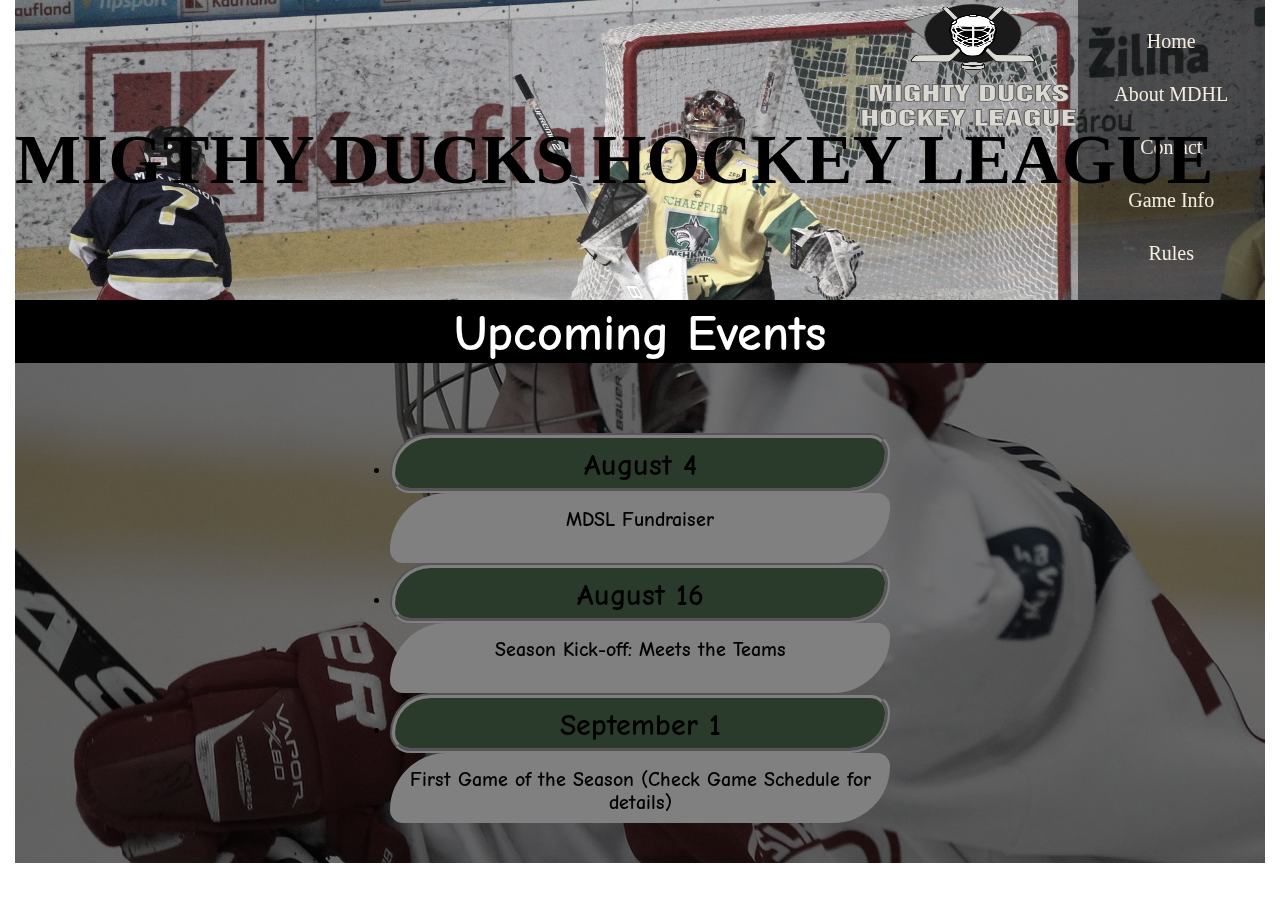
==== commit 98df5c4d: "Merge pull request #4 from Bethabe/task_3" ====
--- a/index.html
+++ b/index.html
@@ -6,32 +6,35 @@
     <meta name="viewport" content="width=device-width, initial-scale=1.0">
     <link rel="icon" type="image/x-icon" href="asset/img/LogoMightyducks-01.png">
     <link rel="stylesheet" href="asset/styles/style3.css">
-    <title>MD Hockey League</title>
+    <title>MD Hockey League - Home</title>
   </head>
 
   <body>
     <header>
-        <div id="cabecera"></div>
-        <h1 id="titulo-pagina">MIGTHY DUCKS HOCKEY LEAGUE</h1>
-    </header>
-   
-    <!--barra navegacion -->
-    <nav class="barra-navegacion">
-      <a id="btn-index" href="index.html">
-        Home
-      </a>
-      <a id="btn-about" href="about-us.html">
-        About MDHL
-      </a>
-      <a id="btn-contact" href="contact.html">
-        Contact
-      </a>
-    </nav>
-    <!-- fin barra navegacion -->
-    <!-- inicio seccion eventos -->
-    <section class="seccion-eventos">
-        <h2 class="titulo-seccion-eventos">Upcoming Events</h2>
+      <div id="cabecera">
         <img class="logo" src="asset/img/LogoMightyducks-01.png" alt="img-hockey" width="150" height="120">
+          <nav class="barra-navegacion">
+            <a id="btn-index" href="index.html">
+              Home
+            </a>
+            <a id="btn-about" href="about-us.html">
+              About MDHL
+            </a>
+            <a id="btn-contact" href="contact.html">
+              Contact
+            </a>
+            <a id="btn-tabla-juegos" href="game-info.html">
+              Game Info
+            </a>
+            <a id="btn-reglas" href="rules.html">
+              Rules
+            </a>
+          </nav>
+      </div>
+      <h1 id="titulo-pagina">MIGTHY DUCKS HOCKEY LEAGUE</h1>
+  </header>
+    <section class="seccion-pagina">
+        <h2 class="titulo-seccion-pagina">Upcoming Events</h2>
         <article class="contenedor-eventos">
           <ul class="lista-eventos">
             <li>
--- a/asset/styles/style3.css
+++ b/asset/styles/style3.css
@@ -7,26 +7,14 @@
 }
 
 #cabecera{
+display: flex;
 height: 300px;
 width: 100%;
-background-image: url('D:/Repositorios/equipoHockey-2/asset/img/stadium.png');
+background-image: url('../img/design1_image2.jpg');
 background-size:cover;
 background-repeat: no-repeat;
-filter: grayscale(50%);
-margin-top: 30px;
-
-}
-
-h1{
-    /*display: inline-block;
-    font-family:'Comic Neue';
-    font-size: 50px;
-    font-style: italic;
-    position: absolute;
-    margin-top: -300px;
-    color: white;
-    left:20%;*/
-    color:transparent;
+filter: grayscale(60%);
+justify-content:space-between;
 }
 
 #cabecera:hover{
@@ -34,67 +22,104 @@
     filter: none;
 }
 
-.seccion-eventos{
-    background-color: black;
-    display: inline;
-    height: 40px;
-    width: 100%;
-    top: 50px;
-    position: relative;
-}
-.titulo-seccion-eventos{
-    color: white;
-    height: 100%;
-    text-align:center;
-    font-weight: bolder; 
-    font-size: 25px;
-    padding-top: 3px;
-    background-color: burlywood;
-}
-
+#titulo-pagina{
+    font-family:Cambria, Cochin, Georgia, Times, 'Times New Roman', serif;
+    font-size: 70px;
+    font-style: normal;
+    position: absolute;
+    margin-top: -300px;
+    color: black;
+    margin-top:-180px;
+    font-weight: bolder;
+}
 .logo{
-    position: absolute;
-    left: 450px;
-    top: -430px;
+    order:1;
+    align-self: center;
     background-color: transparent;
     filter: grayscale(90%);
-    height: 370px;
-    width: 370px;
+    height: 200px;
+    width: 210px;
     transform: scale(1.2, 0.8);
+    margin-left: 850px;
+    margin-top: -170px;
 }
 
 .barra-navegacion{
-    position: absolute;
-    display: inline-block;
-    background-color: hsl(123, 40%, 35%);
-    width: 100%;
-    height: 50px;
+    order:2;
+    background-color: rgb(0, 0, 0, 0.5);
+    width: 15%;
+    height: 100%;
+    color: white;
     text-align: center;
-    padding-top: 10px;
 }
 .barra-navegacion a{
-    display: inline-block;
-    position:relative;
-    margin-inline: 100px;
+    display: block;
+    margin-block: 30px;
     text-decoration: none;
     font-weight: 500;
     font-size: 20px;
     color: blanchedalmond;
-    font-family: 'Lucida Sans', 'Lucida Sans Regular', 'Lucida Grande', 'Lucida Sans Unicode', Geneva, Verdana, sans-serif;
-}
-
+    font-family: 'Verdana', 'sans-serif';
+}
+
+a:hover{
+    transition: all 0.5s ease;
+    transform: scale(110%);
+    color:goldenrod;
+}
+.seccion-pagina{
+    height: 70px;
+    width: 100%;
+    background-color: black;
+}
+.titulo-seccion-pagina{
+    color: white;
+    padding-top: 5px;
+    text-align:center;
+    font-weight: bolder; 
+    font-size: 50px;
+}
 .contenedor-eventos{
+    display: flex;
+height: 500px;
 position: relative;
-left: 20%;
-padding-top: 20px;
-}
-
-.lista-eventos li{
- margin-bottom: 10px;
- margin-block-start: 20px;
-}
-
-h3{
+background-image: url('../img/hockey1.jpg');
+background-position: center;
+filter: brightness(50%) grayscale(70%);
+justify-content: center;
+}
+.lista-eventos{
+    margin-top: 70px;
+    width: 500px;
+}
+
+.lista-eventos li h3{
+    border-radius: 80px 40px;
+    border-color: white;
+    border-width: 5px;
+    border-spacing: 5px;
+    border-style:groove;
+    background-color:forestgreen;
+    height: 60px;
+    text-align: center;
+    padding-top: 10px;
+    font-size: 30px;
+}
+
+.lista-eventos li h3:hover{
+    filter: brightness(200%);
+}
+.lista-eventos li p{
+    background-color:white;
+    height: 70px;
+    color: black;
+    font-size: 20px;
+    font-weight: bold;
+    border-radius: 130px 30px;
+    text-align: center;
+    padding-top: 15px;
+}
+/* h3{
     font-style:italic;
     font-weight: bolder;
 }
@@ -106,40 +131,225 @@
 font-weight: bold;
 }
 
-#btn-index:active {
-    text-decoration: none;
-    color: red;
-}
-
-a:link{
-    color: aqua;
-}
-
-
 #texto-email{
-
     font-style: normal;
     text-align:justify;
     margin-left: 200px;
     padding-top: 20px;
-    
-}
+} */
 
 .txt-mision{
     font-style: normal;
     text-align:justify;
-    margin-left: 200px;
-    margin-right: 200px;
-    padding-top: 40px;
+    margin-top: 10px;
+    margin-left: 10px;
+    margin-right: 10px;
+    padding-top: 15px;
+    padding-bottom: 80px;
+    padding-left: 20px;
+    padding-right: 20px;
+    background-color: rgba(216, 216, 60, 0.637);
 }
 
 .txt-mision > h3{
 
     font-weight: bolder;
     font-style: normal;
+}
+
+#img-cuerpo-acerca{
+    position:relative;
+    left: 35%;
+    box-shadow:20px 20px 20px 5px rgba(20, 20, 20, 0.3);
+    border-radius: 30px 40px;
+    filter: sepia(60%);
 }
 
 body{
     margin-left: 15px;
     margin-right: 15px;
+}
+.contenedor-contacto{
+display: flex;
+height: 400px;
+align-content: center;
+margin-left: 10px;
+margin-right: 10px;
+margin-top: 35px;
+background-image: url('../img/hockey2.jpg');
+background-size: cover;
+filter:saturate(250%) brightness(160%) grayscale(1200%) ;
+}
+#texto-email{
+width: 500px;
+height: 400px;
+background-color: rgba(0, 0, 0, 0.85);
+margin-left: 300px;
+border-radius: 12px 12px;
+font-family:Verdana, Geneva, Tahoma, sans-serif;
+font-size: 40px;
+text-align: center;
+padding-top: 30px;
+}
+#texto-email a{
+    display: inline-block;
+    color: white;
+}
+
+#seccion-reglas{
+  background-color: rgb(28, 90, 119);
+}
+.contenedor-titulo-reglas{
+text-align: center;
+color: white;
+padding-top: 10px;
+padding-bottom: 10px;
+}
+.reglamento-juego{
+    margin-left: 180px;
+    margin-right: 180px;
+    text-align: justify;
+    background-image: linear-gradient(rgba(0, 0, 255, 0.5), rgba(255, 255, 0, 0.5)),
+                  url("../img/logo_patos.png");
+    padding-left: 10px;
+    padding-right: 10px;
+    padding-top: 15px;
+    padding-bottom: 20px;
+}
+.lista-desordenada.uno li{
+    list-style: circle;
+    list-style-position: inside;
+    text-indent: 15px;
+    padding-left: 30px;
+}
+.lista-desordenada.uno li::marker{
+position: relative;
+}
+
+.sublista-ordenada.uno li{
+    list-style-position: inside;
+}
+
+.lista-ordenada.uno{
+    list-style-position: inside;
+}
+.lista-ordenada.uno li{
+    margin-top: 10px;
+    margin-bottom: 10px;
+}
+.lista-descriptiva.uno p{
+    margin-top: 10px;
+    margin-bottom: 10px;
+}
+.lista-ordenada.uno li::marker{
+    font-weight: bold;
+}
+.sublista-ordenada.uno li::marker{
+    font-weight: normal;
+}
+.lista-descriptiva.dos p{
+    padding-bottom: 10px;
+}
+#seccion-tabla-info{
+    display: flex;
+    flex-direction: row;
+    flex-flow: nowrap;
+    justify-content: center;
+    background-image: linear-gradient(
+  45deg,
+  hsl(0deg 0% 0%) 0%,
+  hsl(1deg 38% 8%) 8%,
+  hsl(359deg 22% 13%) 17%,
+  hsl(359deg 17% 17%) 25%,
+  hsl(360deg 14% 22%) 33%,
+  hsl(360deg 12% 27%) 42%,
+  hsl(0deg 10% 32%) 50%,
+  hsl(360deg 12% 27%) 58%,
+  hsl(360deg 14% 22%) 67%,
+  hsl(359deg 17% 17%) 75%,
+  hsl(359deg 22% 13%) 83%,
+  hsl(1deg 38% 8%) 92%,
+  hsl(0deg 0% 0%) 100%
+); }
+#tabla-info{
+    text-align: center;
+    color:white;
+    background-color: black;
+    margin-top: 15px;
+    border-radius: 10px 10px;
+    box-shadow: 20px 20px 20px 5px rgba(20, 20, 20, 0.3);
+    border-spacing: 0px;
+    padding-bottom: 15px;
+    margin-bottom: 15px;
+}
+
+#tabla-info th{
+text-align: center;
+}
+
+th,td{
+    width: 190px;
+    height: 50px;
+}
+
+.fechas-tabla{
+font-size: 50px;
+}
+
+.fila.uno:hover, .fila.dos:hover, .fila.cinco:hover, .fila.seis:hover,.fila.nueve:hover{
+    background-color: hsl(120, 85%, 33%);
+}
+
+.fila.uno, .fila.dos, .fila.cinco, .fila.seis,.fila.nueve{
+    background-color:forestgreen;
+}
+
+.fila.tres, .fila.cuatro, .fila.siete, .fila.ocho{
+    background-color: black;
+    color: white;
+}
+
+.fila.tres:hover, .fila.cuatro:hover, .fila.siete:hover, .fila.ocho:hover{
+    background-color: rgba(11, 12, 11, 0.9);
+}
+.fechas-tabla.uno, .fechas-tabla.tres, .fechas-tabla.cinco{
+    background-color:rgb(201, 201, 34);
+}
+
+.fechas-tabla.dos, .fechas-tabla.cuatro{
+    background-color:black;
+    color: white;
+}
+
+.contenedor-debajo-tabla{
+    margin-top: 30px;
+    display: flex;
+    justify-content: start;
+}
+.contenedor-debajo-tabla ul{
+    list-style: none;
+    height: 130px;
+    font-size: 20px;
+    margin-left: 10px;
+    margin-right: 10px;
+}
+.contenedor-debajo-tabla li{
+    margin-bottom: 10px;
+}
+#contacto-tabla{
+    display: flex;
+    justify-content: space-between;
+}
+#li-de-contacto{
+    margin-top: 45px;
+}
+
+#contacto-tabla p{
+    margin-left: 10px;
+    margin-right: 10px;
+    font-size: 20px;
+}
+#contacto-tabla a{
+    text-decoration: none;
+    font-weight: bold;
 }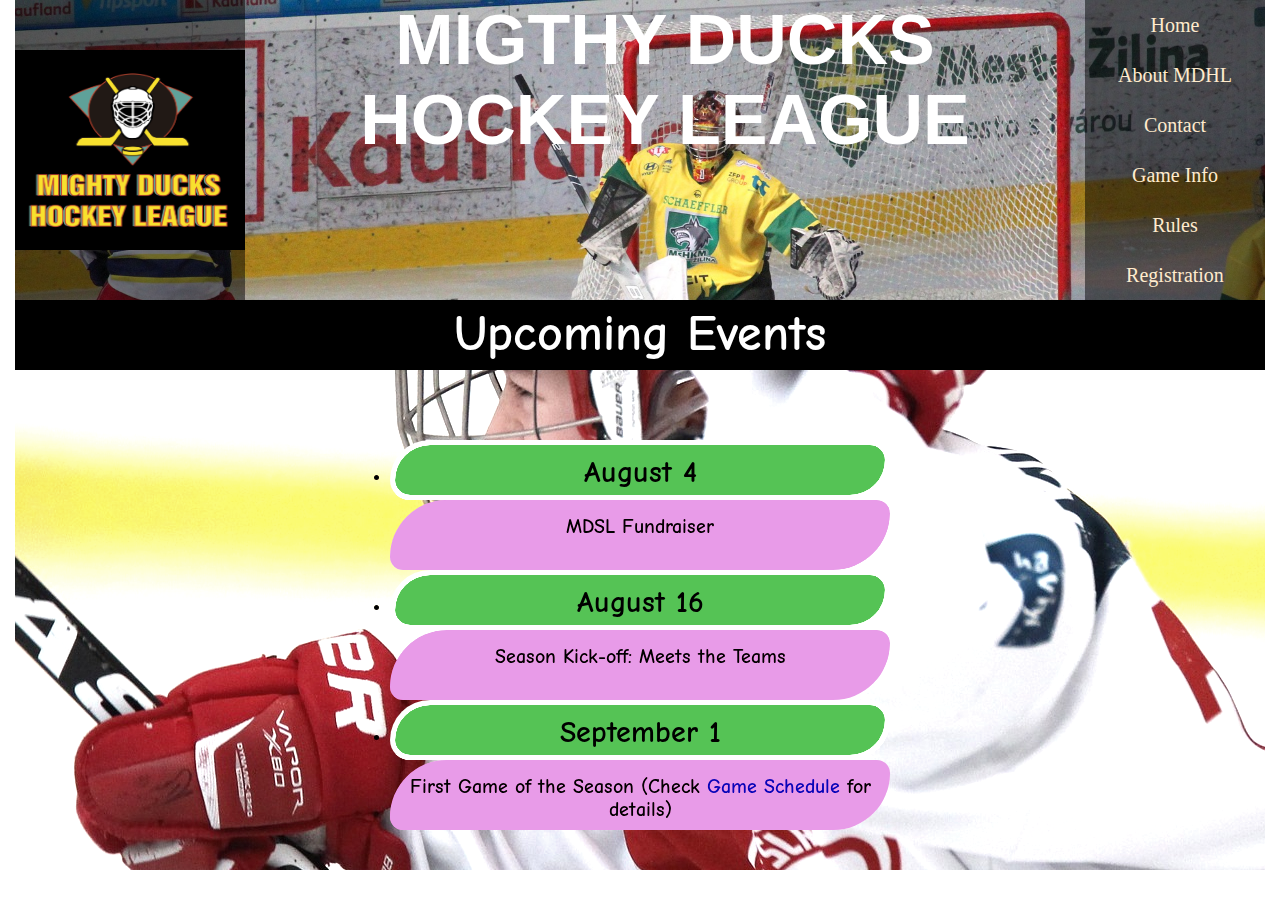
==== commit 068d020d: "Merge pull request #5 from Bethabe/task_4" ====
--- a/index.html
+++ b/index.html
@@ -12,7 +12,13 @@
   <body>
     <header>
       <div id="cabecera">
-        <img class="logo" src="asset/img/LogoMightyducks-01.png" alt="img-hockey" width="150" height="120">
+        <div class="contenedor-logo">
+          <img class="logo" src="asset/img/LogoMightyducks-01.png" alt="img-hockey" width="150" height="120">
+        </div>
+        <div>
+          <h1 id="titulo-pagina">MIGTHY DUCKS HOCKEY LEAGUE</h1>
+        </div>
+        <div>
           <nav class="barra-navegacion">
             <a id="btn-index" href="index.html">
               Home
@@ -29,12 +35,16 @@
             <a id="btn-reglas" href="rules.html">
               Rules
             </a>
+            <a id="btn-formulario" href="form.html">
+              Registration
+            </a>
           </nav>
+        </div>
       </div>
-      <h1 id="titulo-pagina">MIGTHY DUCKS HOCKEY LEAGUE</h1>
   </header>
     <section class="seccion-pagina">
         <h2 class="titulo-seccion-pagina">Upcoming Events</h2>
+    </section>
         <article class="contenedor-eventos">
           <ul class="lista-eventos">
             <li>
@@ -47,10 +57,9 @@
             </li>
             <li>
               <h3>September 1</h3>
-              <p>First Game of the Season (Check Game Schedule for details)</p>
+              <p>First Game of the Season (Check <a id="link-tabla" href="./game-info.html">Game Schedule</a> for details)</p>
             </li>
           </ul>
         </article>
-      </section>
   </body>
 </html>
--- a/asset/styles/style3.css
+++ b/asset/styles/style3.css
@@ -5,7 +5,6 @@
     box-sizing: border-box;
     font-family: 'Comic Neue';
 }
-
 #cabecera{
 display: flex;
 height: 300px;
@@ -13,56 +12,58 @@
 background-image: url('../img/design1_image2.jpg');
 background-size:cover;
 background-repeat: no-repeat;
-filter: grayscale(60%);
+/* filter: grayscale(60%); */
 justify-content:space-between;
-}
-
-#cabecera:hover{
+gap:30px;
+}
+/* #cabecera:hover{
     transition: all 0.9s ease;
     filter: none;
-}
-
+} */
 #titulo-pagina{
-    font-family:Cambria, Cochin, Georgia, Times, 'Times New Roman', serif;
+    font-family:'Trebuchet MS', 'Lucida Sans Unicode', 'Lucida Grande', 'Lucida Sans', Arial, sans-serif;
     font-size: 70px;
+    width: 100%;
+    height: 100%;
     font-style: normal;
-    position: absolute;
-    margin-top: -300px;
-    color: black;
-    margin-top:-180px;
+    color: white;
     font-weight: bolder;
+    text-align: center;
 }
 .logo{
-    order:1;
-    align-self: center;
-    background-color: transparent;
-    filter: grayscale(90%);
+    background-color: black;
+    filter:drop-shadow(130%);
     height: 200px;
-    width: 210px;
-    transform: scale(1.2, 0.8);
-    margin-left: 850px;
-    margin-top: -170px;
+    width: 230px;
+
+}
+.contenedor-logo{
+    height: 100%;
+    width: 250px;
+    background-color: rgb(0, 0, 0, 0.5);
+    display: flex;
+    justify-content: center;
+    align-items: center;
 }
 
 .barra-navegacion{
-    order:2;
+    width: 180px;
+    height: 100%;
+    display: flex;
+    flex-direction: column;
+    justify-content: space-around;
+    align-items: center;
     background-color: rgb(0, 0, 0, 0.5);
-    width: 15%;
-    height: 100%;
-    color: white;
-    text-align: center;
 }
 .barra-navegacion a{
-    display: block;
-    margin-block: 30px;
     text-decoration: none;
     font-weight: 500;
     font-size: 20px;
     color: blanchedalmond;
     font-family: 'Verdana', 'sans-serif';
-}
-
-a:hover{
+   
+}
+.barra-navegacion a:hover{
     transition: all 0.5s ease;
     transform: scale(110%);
     color:goldenrod;
@@ -80,19 +81,18 @@
     font-size: 50px;
 }
 .contenedor-eventos{
-    display: flex;
+display: flex;
 height: 500px;
 position: relative;
 background-image: url('../img/hockey1.jpg');
 background-position: center;
-filter: brightness(50%) grayscale(70%);
+filter: brightness(150%) grayscale(30%);
 justify-content: center;
 }
 .lista-eventos{
     margin-top: 70px;
     width: 500px;
 }
-
 .lista-eventos li h3{
     border-radius: 80px 40px;
     border-color: white;
@@ -110,7 +110,7 @@
     filter: brightness(200%);
 }
 .lista-eventos li p{
-    background-color:white;
+    background-color:rgb(199, 97, 185);
     height: 70px;
     color: black;
     font-size: 20px;
@@ -119,24 +119,9 @@
     text-align: center;
     padding-top: 15px;
 }
-/* h3{
-    font-style:italic;
-    font-weight: bolder;
-}
-ul{
-    list-style-type: none;
-}
-
-ul > p{
-font-weight: bold;
-}
-
-#texto-email{
-    font-style: normal;
-    text-align:justify;
-    margin-left: 200px;
-    padding-top: 20px;
-} */
+#link-tabla{
+    text-decoration: none;
+}
 
 .txt-mision{
     font-style: normal;
@@ -195,7 +180,6 @@
     display: inline-block;
     color: white;
 }
-
 #seccion-reglas{
   background-color: rgb(28, 90, 119);
 }
@@ -225,11 +209,9 @@
 .lista-desordenada.uno li::marker{
 position: relative;
 }
-
 .sublista-ordenada.uno li{
     list-style-position: inside;
 }
-
 .lista-ordenada.uno{
     list-style-position: inside;
 }
@@ -291,7 +273,6 @@
     width: 190px;
     height: 50px;
 }
-
 .fechas-tabla{
 font-size: 50px;
 }
@@ -320,7 +301,6 @@
     background-color:black;
     color: white;
 }
-
 .contenedor-debajo-tabla{
     margin-top: 30px;
     display: flex;
@@ -343,7 +323,6 @@
 #li-de-contacto{
     margin-top: 45px;
 }
-
 #contacto-tabla p{
     margin-left: 10px;
     margin-right: 10px;
@@ -352,4 +331,202 @@
 #contacto-tabla a{
     text-decoration: none;
     font-weight: bold;
+}
+.mapas{
+    margin-top: 30px;
+    padding-top: 15px;
+    width: 100%;
+    display:flex;
+    flex-direction: column;
+    align-items: center;
+    flex-wrap: wrap;
+    gap:30px;
+    background-color:rgb(7, 7, 77);
+    padding-bottom: 20px;
+}
+.mapas div{
+    width: 100%;
+    display: flex;
+    flex-wrap: wrap;
+    justify-content: space-around;
+}
+#formulario-registro{
+    margin-top: 20px;
+    display: flex;
+    justify-content:center;
+    gap:20px;
+}
+.contenedor-formulario{
+    padding-top: 30px;
+    padding-right: 35px;
+    padding-left: 35px;
+    width: 850px;
+    display: flex;
+    flex-direction: column;
+    align-items:flex-start;
+    gap:30px;
+    background-color: rgba(71, 83, 122, 0.781)
+    /* margin-left: 30px;
+    margin-right: 30px; */
+}
+.nombre-apellido{
+display: flex;
+justify-content:space-between;
+width: 100%;
+gap:5px;
+}
+/* .nombre-apellido label input{
+    display: flex;
+    width: 100%;
+    justify-content: space-between;
+} */
+.nombre-apellido label {
+    width: 100% ;
+}
+#nombre{
+    width: 60%;
+    
+}
+#apellido{
+    width: 75%;
+} 
+.datos-domicilio{
+    width: 100%;
+    display: flex;
+    justify-content: space-between;
+    gap:5px;
+}
+/* .datos-domicilio label{
+    width: 100%;
+} */
+.datos-domicilio .dir{
+width: 50%;
+}
+.datos-domicilio .ciu{
+width: 25%;
+}
+.datos-domicilio .cp{
+width: 20%;
+}
+ #direccion{
+    width: 75%;
+}
+ #ciudad{
+   width: 65%;
+ } 
+ #cp{
+    width:40%;
+ } 
+#apellido, #nombre, #direccion, #ciudad, #cp{
+    background-color: white;
+    border: solid 1px black;
+    padding: 10px;
+}
+.nacimiento-genero{
+    width: 100%;
+    display: flex;
+    justify-content:space-around;
+    gap:100px;
+}
+.nacimiento{
+    width: 50%;
+}
+#calendario-nacim{
+    width: 150px;
+    height: 30px;
+    cursor:pointer;
+}
+.genero{
+    width: 50%;
+    display: flex;
+    justify-content:flex-start;
+    gap:5px;
+}
+.educacion{
+    width: 60%;
+    display: flex;
+    justify-content:space-between;
+    margin-top: -20px;
+}
+.escuelas{
+    width: 100%;
+    display: flex;
+    justify-content: flex-start;
+    margin-top: -20px;
+}
+#escuelas{
+    height: 30px;
+    width: 150px;
+}
+.escuelas p{
+    margin-top: 5px;
+    padding-right: 5px;
+}
+.posiciones-hockey{
+margin-top: -20px;
+width: 100%;
+display:flex;
+justify-content:flex-start;
+gap: 80px;
+}
+.posiciones-hockey-col-uno, .posiciones-hockey-col-dos{
+    display:flex;
+    flex-direction: column;
+    gap:15px;
+}
+
+#posicion-uno, #posicion-dos, #posicion-tres, #posicion-cuatro{
+    margin-bottom: 15px;
+}
+#talles{
+    height: 30px;
+    width: 150px;
+}
+#permiso p{
+    text-align: justify;
+    line-height: 30px;
+}
+.firmas-fecha{
+    width: 100%;
+    display: flex;
+    flex-wrap: wrap;
+    justify-content: space-between;
+    gap:15px;
+    padding-bottom: 50px;
+}
+#fecha-firma, #nombre-tutor{
+    height: 30px;
+    width: 240px;
+}
+.cont-botones{
+    width: 100%;
+    display: flex;
+    justify-content:space-around;
+    padding-bottom: 40px;
+}
+#btn-enviar{
+    background-color: forestgreen;
+    width: 200px;
+    height: 60px;
+    color: white;
+    font-size: 30px;
+    font-weight: 700;
+    border-radius: 12px 12px;
+}
+#btn-enviar:hover{
+    filter: brightness(140%);
+    border-color: rgb(194, 194, 15);
+}
+#btn-resetear{
+    background-color: rgb(30, 40, 184);
+    width: 200px;
+    height: 60px;
+    color: white;
+    font-size: 30px;
+    font-weight: 700;
+    border-radius: 12px 12px;
+}
+#btn-resetear:hover{
+    filter: brightness(140%);
+    border-color:red;
 }